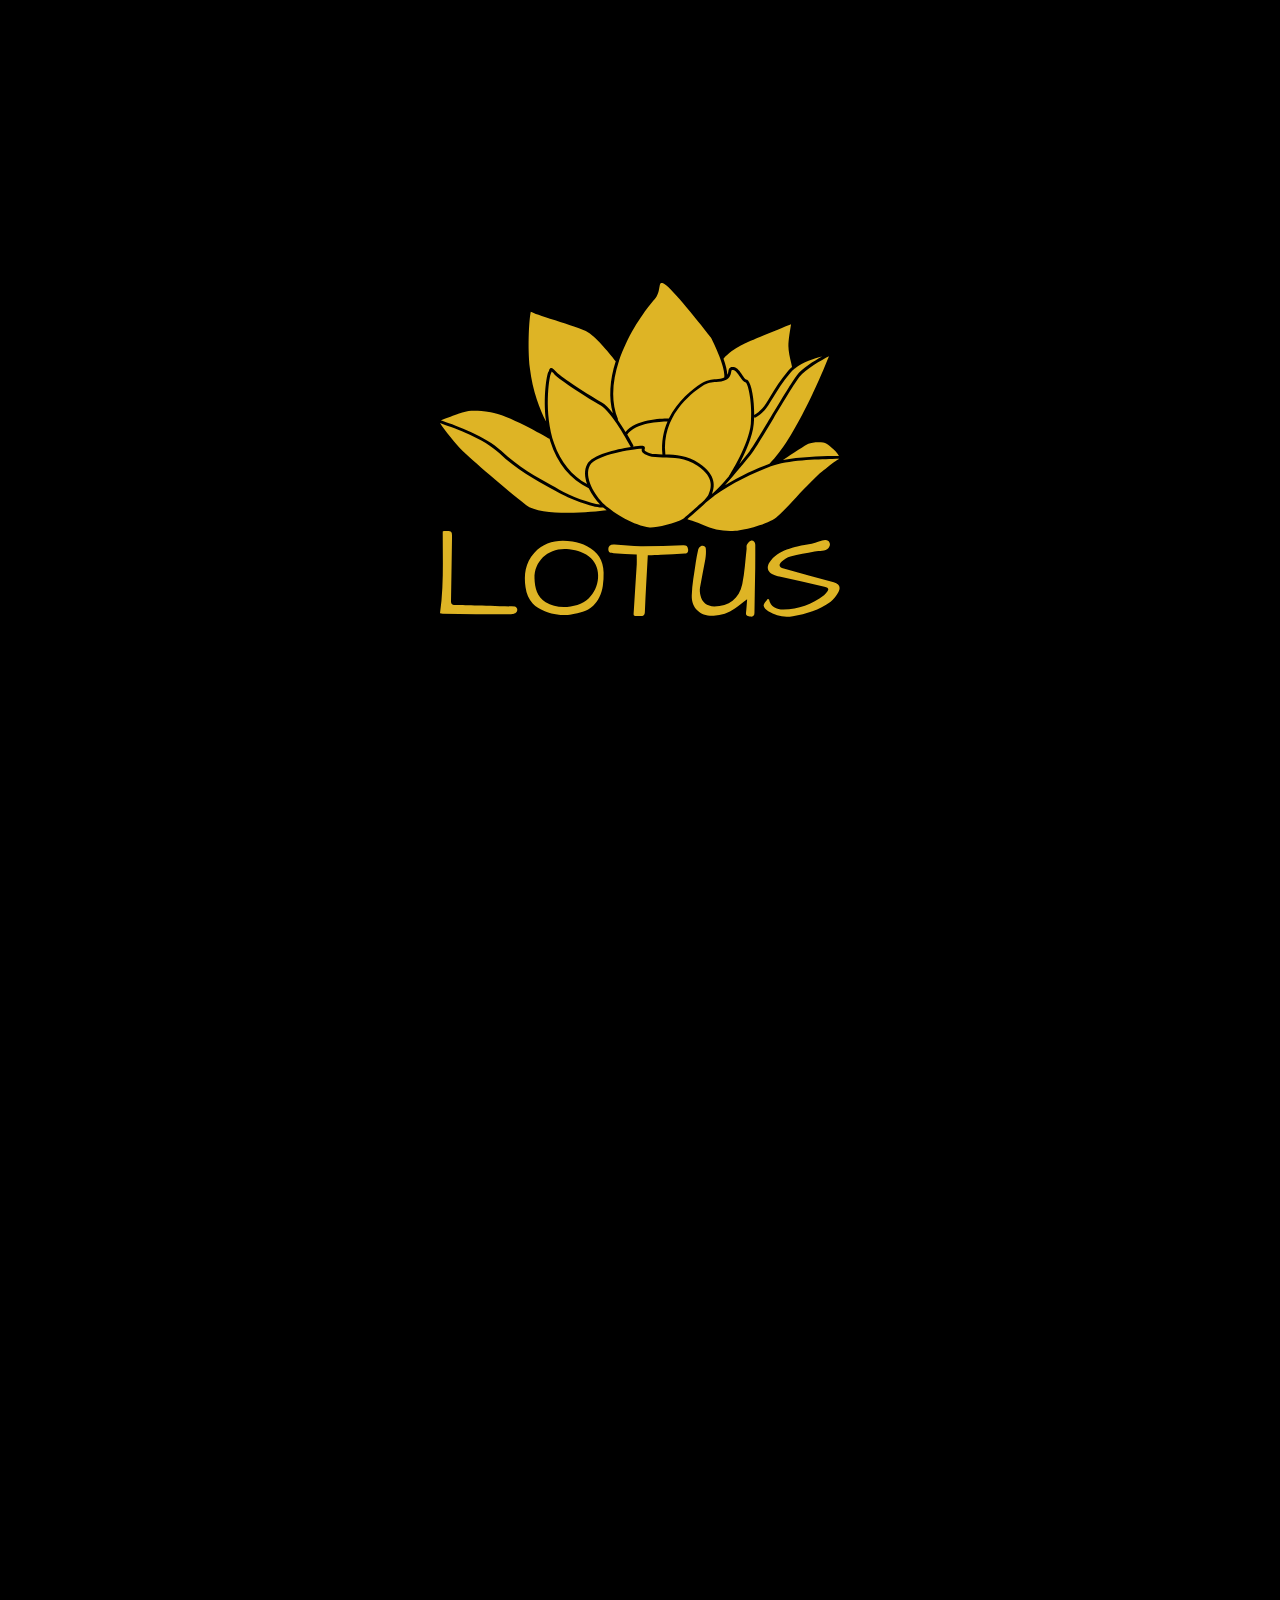
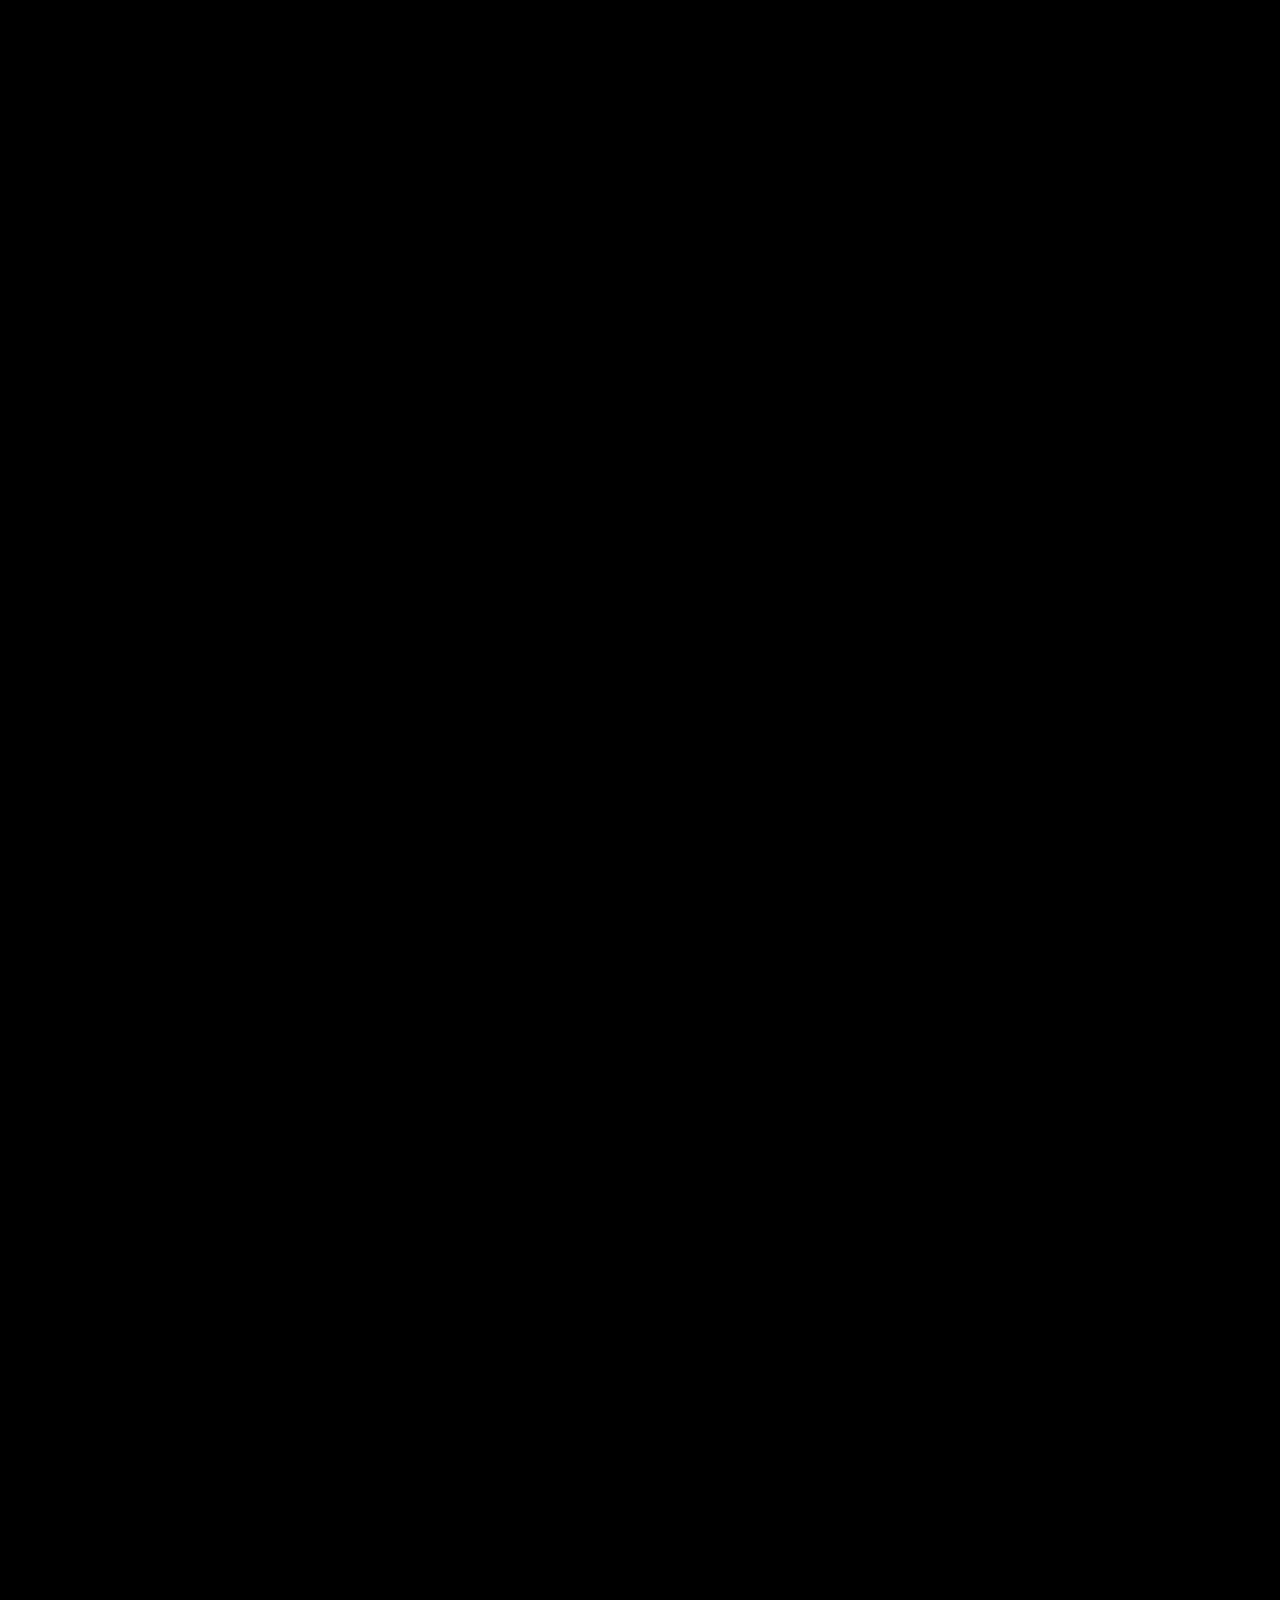
==== index.html @ 72575b06 "changes on menu" ====
<!doctype html>
<html lang="en">

<head>
  <meta charset="UTF-8" />
  <meta name="viewport" content="width=device-width, initial-scale=1.0" />

  <title>Lotus Colchester | Mediterranean Restaurant, Cocktails & Shisha Lounge</title>

  <meta name="description"
    content="Lotus Colchester offers Mediterranean cuisine, signature cocktails and a luxury shisha lounge in the heart of Colchester. View our menu and book your visit." />

  <meta name="keywords"
    content="Lotus Colchester, Restaurant Colchester, Mediterranean Restaurant Colchester, Shisha Lounge Colchester, Cocktails Colchester" />

  <meta name="robots" content="index, follow" />

  <link rel="canonical" href="https://lotuscolchester.co.uk/" />

  <!-- Open Graph -->
  <meta property="og:type" content="website" />
  <meta property="og:title" content="Lotus Colchester" />
  <meta property="og:description"
    content="Mediterranean cuisine, signature cocktails and luxury shisha lounge in Colchester." />
  <meta property="og:url" content="https://lotuscolchester.co.uk/" />
  <meta property="og:image" content="https://lotuscolchester.co.uk/images/logo.png" />

  <!-- Twitter -->
  <meta name="twitter:card" content="summary_large_image" />
  <meta name="twitter:title" content="Lotus Colchester" />
  <meta name="twitter:description"
    content="Mediterranean cuisine, signature cocktails and luxury shisha lounge in Colchester." />
  <meta name="twitter:image" content="https://lotuscolchester.co.uk/images/logo.png" />

  <link rel="preconnect" href="https://fonts.googleapis.com" />
  <link rel="preconnect" href="https://fonts.gstatic.com" crossorigin />

  <link rel="stylesheet" href="https://cdnjs.cloudflare.com/ajax/libs/font-awesome/6.5.2/css/all.min.css" />

  <link href="https://fonts.googleapis.com/css2?family=Playfair+Display:ital,wght@0,400..900;1,400..900&display=swap"
    rel="stylesheet" />

  <link href="https://cdn.jsdelivr.net/npm/bootstrap@5.3.3/dist/css/bootstrap.min.css" rel="stylesheet" />

  <link rel="stylesheet" href="css/style.css" />
</head>

<body class="loading">
  <!-- LOADER -->
  <div class="logo-container" id="logoContainer">
    <img src="assets/lotus-flower.svg" id="flowers" />
    <img src="assets/lotus-word.svg" />
  </div>

  <!-- MENU WRAPPER -->
  <div class="restaurant-menu" id="menu">
    <!-- NAVBAR -->
    <nav class="navbar navbar-dark bg-black py-0 px-2">

      <div class="d-md-flex align-items-center justify-content-between w-100 p-3 custom-border">
        <a target="_blank" class="nav-link d-md-flex align-items-center text-white gap-1"
          href="https://www.google.com/maps/place/18+Sir+Isaac's+Walk,+Colchester+CO1+1JL,+Mbret%C3%ABria+e+Bashkuar/data=!4m2!3m1!1s0x47d904f7725bf6bb:0x2bd5a5f53a01bd5?sa=X&ved=1t:242&ictx=111">
          <i class="fa-solid fa-location-dot"></i>
          18 Sir Isaacs Walk Colchester CO1 1JJ.</a>
        <div class="d-flex gap-4">
          <a target="_blank" class="nav-link d-flex align-items-center text-white gap-1" href="tel:01206 693637">
            <i class="fa-solid fa-phone"></i>
            01206 693637</a>
          <a target="_blank" class="nav-link d-flex align-items-center text-white gap-1"
            href="mailto:lotusrestaurantltd@gmail.com">
            <i class="fa-regular fa-envelope"></i>
            lotusrestaurantltd@gmail.com</a>
        </div>


      </div>


      <div class="container py-3">
        <div class="d-flex align-items-center justify-content-between w-100">
          <a class="nav-link menu-link" href="index.html">
            <img src="assets/lotus-all.svg" style="height: 70px" />
          </a>
          <div class="d-flex gap-4">
            <a class="nav-link menu-link active-menu" href="index.html">Home</a>
            <a class="nav-link menu-link " href="menu.html">Menu</a>
          </div>

        </div>
      </div>
    </nav>

    <div class="container-fluid bg-black p-0">

      <header class="hero">
        <div class="overlay container">

          <div>
            <div class="font-format f-90">Welcome to</div>
            <img src="assets/lotus-word.svg" style="height: 80px" /> <br>
            <!-- <h1>Restaurant & Lounge</h1> -->
          </div>
          <p class="w-100 w-md-75 pt-5">Experience the perfect balance of Mediterranean cuisine, signature drinks, and
            premium
            shisha in a space designed for relaxation and celebration. Whether you're joining us for dinner, cocktails,
            or an evening with friends, every detail is crafted to elevate your experience.</p>
          <button type="button" class="btn btn-custom pt-4">
            <a class="nav-link menu-link" target="_blank" href="assets/menu.pdf">View Our
              Menu</a></button>

        </div>
      </header>

      <!-- ABOUT -->
      <section class="container py-5 text-center text-white">
        <p class="font-format m-0">About Us</p>
        <div class="d-flex justify-content-center py-3">
          <p class="w-100 w-md-75">
            At Lotus, every detail is thoughtfully curated, from the ingredients in our kitchen to the ambience of our
            lounge. We believe great hospitality goes beyond food and drink. It's about creating a place where people
            connect, celebrate, and unwind. Nestled in the heart of Colchester, Lotus offers a seamless blend of
            exceptional cuisine, elegant surroundings, and a truly distinctive shisha experience.
          </p>
        </div>

        <div class="row text-center py-4">
          <div class="col-md-4 d-flex flex-column justify-content-center align-items-center">
            <img class="w-25 py-3" src="assets/restaurant.svg" />

            <span>Fresh ingredients & signature dishes</span>
          </div>
          <div class="col-md-4 d-flex flex-column justify-content-center align-items-center">
            <img class="w-25 py-3" src="assets/martini.svg" />

            <span>Classic & modern cocktails</span>
          </div>
          <div class="col-md-4 d-flex flex-column justify-content-center align-items-center">
            <img class="w-25 py-3" src="assets/hookah.svg" />
            <span>Premium flavors & lounge experience</span>
          </div>
        </div>
        <div class="pt-5">
          <h3 class="text-uppercase">Lotus is for everyone who<br> collects beautiful moments</h3>
          <p class="font-family">For the best memories</p>
        </div>
      </section>

      <!-- Hookah -->

      <section class="container text-center text-white pb-5">
        <div class="row text-center">
          <div class="col-md-4 d-flex flex-column justify-content-center align-items-center">
            <div class="image-box">
              <img class="w-100 py-3" src="assets/hookah.jpeg" />
            </div>
          </div>
          <div class="col-md-4 d-flex flex-column justify-content-center align-items-center px-4">
            <span class="subtitle">PREMIUM SHISHA EXPERIENCE</span>
            <h4 class="text-uppercase">Indulge in the Finest Flavours</h4>
            <p class="py-3">Discover expertly crafted shisha in an atmosphere designed for comfort and style. Featuring
              a carefully
              curated selection of traditional and signature flavours, every session is prepared with exceptional
              attention to detail for a smooth and satisfying experience.</p>
          </div>
          <div class="col-md-4 d-flex flex-column justify-content-center align-items-center">
            <div class="image-box">
              <img class="py-3 w-100" src="assets/lotus-place.jpeg" />
            </div>
          </div>
        </div>
      </section>

     
      <div class="div"> 
        <section>
        <div class="image-stack">
          <img src="assets/drink.jpg" class="img-back">
          <img src="assets/experience.png" class="img-front">
        </div>
      </section>
        <section class="split-section border-1 border-white">
          <div class="panel visit">
            <div class="overlay">
              <span class="subtitle">FIND THE RESTAURANT</span>
              <h2>VISIT US</h2>

              <p>
                18 Sir Isaacs Walk Colchester CO1 1JJ.
              </p>

              <h4>OPEN HOURS</h4>

              <p>
                Tue – Thu: 5:00 pm – 12:00 am<br>
                Fri: 5:00 pm – 01:00 am<br>
                Sat: 12:00 pm – 01:00 am
                <br>
                Sun: 12:00 pm – 11:00 pm
              </p>

            </div>
          </div>

          <div class="panel reservation">
            <div class="overlay">
              <span class="subtitle">BOOK A TABLE</span>
              <h2>RESERVATION</h2>

              <p>
                Planning a romantic dinner or
                gathering with friends?
                Book your table now.
              </p>

              <h4>BOOKING</h4>

              <p>
                Email: lotusrestaurantltd@gmail.com<br>
                Call us: 01206 693637
              </p>

            </div>
          </div>
        </section>
      </div>
      <div class="bg-black">
        <footer class="bg-black">
          <div class="container py-2">
            <div class="d-flex  justify-content-center">
              <span class="py-3 text-white">Lotus Restaurant 2026. All Rights Reserved.</span>
            </div>
          </div>
        </footer>
      </div>

    </div>




  </div>

  <script src="js/loader.js"></script>
  <script src="https://cdn.jsdelivr.net/npm/bootstrap@5.3.3/dist/js/bootstrap.bundle.min.js"></script>
  <script type="application/ld+json">
{
  "@context": "https://schema.org",
  "@type": "Restaurant",
  "name": "Lotus Colchester",
  "url": "https://lotuscolchester.co.uk",
  "telephone": "+44 1206 693637",
  "servesCuisine": "Mediterranean",
  "address": {
    "@type": "PostalAddress",
    "streetAddress": "18 Sir Isaacs Walk",
    "addressLocality": "Colchester",
    "postalCode": "CO1 1JJ",
    "addressCountry": "GB"
  }
}
</script>
</body>

</html>
---- css/style.css ----
/* LOADER */

@font-face {
  font-family: 'Beautiful';
  src: url('../fonts/BDScript-Regular.otf') format('truetype');
  font-weight: normal;
  font-style: normal;
}

@font-face {
  font-family: 'Gulfs';
  src: url('../fonts/gulfs-display-normal.ttf') format('truetype');
  font-weight: normal;
  font-style: normal;
}

.font-family-gulfs{
    font-family: 'Gulfs', sans-serif !important;
    color: white;
    font-size: 150px !important;
}

.font-format {
  font-family: 'Beautiful', sans-serif !important;
  color: #deb425;
  font-size: 100px !important;
  letter-spacing: 3px;
}

.font-family {
  font-family: 'Beautiful', sans-serif !important;
  letter-spacing: 3px;
  font-size: 80px !important;
}
.f-90{
   font-size:120px !important;
   font-weight: 500;
   letter-spacing: 1px;
}


h1,
h2,
h3,
h4,
h5,
h6 {
  /* font-family: "Crimson Pro", serif; */
}

.logo-container {
  position: fixed;
  inset: 0;
  background: #000;
  display: flex;
  flex-direction: column;
  justify-content: center;
  align-items: center;
  z-index: 9999;
  transition: opacity 0.8s ease;
}

.btn-custom {
  border-bottom: 1px solid #deb425 !important;
  border-radius: 0;

}

.btn-custom:hover {
  border-bottom: 1px solid white !important;
  color: white !important;
}

.btn-custom:hover a {

  color: white !important;
}

.btn-custom a {
  font-size: 16px;
  color: #deb425 !important;
} 


.logo-container img {
  width: 180px;
  max-width: 60vw;
}

.logo-container.hidden {
  opacity: 0;
  pointer-events: none;
}

/* ROTATION */
.rotate-animation {
  animation: rotateFlower 2s linear forwards;
}

@keyframes rotateFlower {
  from {
    transform: rotate(0deg);
  }

  to {
    transform: rotate(360deg);
  }
}

body.loading {
  overflow: hidden;
}
body{
  background-color: black;
}

h1 {
  font-size: 80px !important;
  font-weight: 900 !important;
}

p {
  font-size: 20px !important;
  font-weight: 400 !important;
}

/* MENU HIDE/SHOW */
.restaurant-menu {
  opacity: 0;
  transition: opacity 0.6s ease;
}

.restaurant-menu.visible {
  opacity: 1;
}

/* NAVBAR */
nav {
  position: fixed;
  top: 0;
  width: 100%;
  z-index: 1050;
}

/* .nav-link {
  color: white;
  font-weight: bold;
  font-size: 22px;
} */

.custom-border{
  border-style: solid;
    border-width: 0px 0px 1px 0px;
    border-color: #FFFFFF1F;
}

.nav-link {
  color: white;
  
}

.nav-link:hover {
  color: #deb425 !important;
}

.menu-link {
  cursor: pointer;
  font-weight: bold;
  font-size: 22px;
}

.active-menu {
  border-bottom: 2px solid #deb425 !important;
}

/*menu*/



.menu-item {
  display: flex;
  justify-content: space-between;
  border-bottom: 1px solid #7a7a7a;
  padding-bottom: 8px;
  margin-top: 15px;
}

.item-name {
  font-weight: 600;
  text-transform: uppercase;
  color: white;
  font-size: 22px;
}


.item-price {
  color: white;
  font-weight: 600;
  font-size: 20px;
}

.item-desc {
  font-size: 0.9em;
  color: rgb(216, 209, 209);
  margin-bottom: 10px;
}

.image-container {
  width: 100%;
  max-height: 300px;
  object-fit: cover;
  position: relative;
  background-size: cover;
  background-position: center;
  height: 400px;
  color: white;
  display: flex;
  align-items: center;
  justify-content: center;
  text-align: center;
}

.overlay-text {
  background-color: rgba(0, 0, 0, 0.4);
  font-size: 24px;
  text-transform: uppercase;
  backdrop-filter: blur(4px);
  -webkit-backdrop-filter: blur(4px);
  padding: 10px 30px;
  width: 100%;
  height: 100%;
  display: inline-flex;
  align-items: center;
  justify-content: center;
}

.logo-container {
  position: fixed;
  top: 0;
  left: 0;
  width: 100vw;
  height: 100vh;
  display: flex;
  justify-content: center;
  align-items: center;
  flex-direction: column;
  background-color: #000;
  z-index: 10;
  transition: opacity 0.8s ease;
}

.logo-container img {
  width: 40vw;
  max-width: 400px;
}

.logo-container.hidden {
  opacity: 0;
  pointer-events: none;
}

.rotate-animation {
  animation: rotateFlower 2s linear forwards;
}

@keyframes rotateFlower {
  from {
    transform: rotate(0deg);
  }

  to {
    transform: rotate(360deg);
  }
}



.restaurant-menu.visible {
  opacity: 1;
  pointer-events: auto;
}


.legend-footer {
  display: flex;
  justify-content: center;
  flex-wrap: wrap;
  border-top: 1px solid #929191;
   border-bottom: 1px solid #929191;
  font-size: 0.95rem;
  text-align: center;
  
  bottom: 0;
  align-items: center;
  flex-direction: column;
  /* z-index: 1000; */
  width: 100%;
}

.allergens {
  display: flex;
  gap: 0.25rem;
}

.badge {
  display: inline-block;
  font-size: 0.75rem;
  font-weight: bold;
  color: #fff;
  border-radius: 4px;
  padding: 0.1rem 0.35rem;
  line-height: 1;
}

/* Color codes to match legend */
.badge.vegetarian {
  background-color: #4caf50;
  /* green */
}

.badge.nuts {
  background-color: #b5651d;
  /* brown */
}

.badge.gluten {
  background-color: #e67e22;
  /* orange */
}

.badge.dairy {
  background-color: #3498db;
  /* blue */
}

.legend-item {
  font-weight: 600;
  padding: 0.3rem 0.8rem;
  border-radius: 4px;
  color: #fff;
}

.legend-item.vegetarian {
  background-color: #4caf50;
  /* green */
}

.legend-item.nuts {
  background-color: #b5651d;
  /* brown */
}

.legend-item.gluten {
  background-color: #e67e22;
  /* orange */
}

.legend-item.dairy {
  background-color: #3498db;
  /* blue */
}

.image-box {
  width: 100%;
  height: 500px; /* same height for all */
  overflow: hidden;
}

.image-box img {
  width: 100%;
  height: 100%;
  object-fit: cover; /* crops while keeping proportions */
  display: block;
}

/* home */


.hero {
  height: 80vh;
  background: url("../assets/rest.PNG") center/cover no-repeat;
  position: relative;
  display: flex;
  align-items: center;

  color: white;
  font-size: 80px !important;
  font-weight: 900;
  line-height: normal;
  overflow: hidden;
}

/* DARK OVERLAY */
.hero::before {
  content: "";
  position: absolute;
  inset: 0;
  background: rgba(0, 0, 0, 0.6);
}

.hero .overlay {
  position: relative;
  z-index: 2;
}



/*last section */
.split-section {
  display: flex;
  height: 600px;
  background: #0b0b12;
}

.panel {
  flex: 1;
  position: relative;
  overflow: hidden;
  transition: all 0.6s ease;
  cursor: pointer;
  padding: 40px;
}

.panel::before {
  content: "";
  position: absolute;
  inset: 0;

  background-size: cover;
  background-position: center;

  opacity: 0;
  transition: opacity 0.6s ease;
  z-index: 1;
}

.visit {
  background-color: #1C1A20 !important;
}

.reservation {
  background-color: #100f13 !important;
}

.visit::before {
  background:
    linear-gradient(rgba(0, 0, 0, .75),
      rgba(0, 0, 0, .75)),
    url("../assets/rest-garden.PNG");

  background-size: cover;
  background-position: center;
}

.hero .overlay{
  align-items: flex-start !important;
  text-align: left;
}

.reservation::before {
  background:
    linear-gradient(rgba(0, 0, 0, .75),
      rgba(0, 0, 0, .75)),
    url("../assets/rest.PNG");

  background-size: cover;
  background-position: center;
}

.panel::after {
  content: "";
  position: absolute;
  inset: 0;

  z-index: 2;
}

.overlay {
  position: relative;
  z-index: 3;
  height: 100%;
  display: flex;
  flex-direction: column;
  align-items: center;
  text-align: center;
  justify-content: center;
  color: white;
}

.split-section:hover .panel {
  flex: 0.9;
}

.split-section .panel:hover {
  flex: 1.1;
}

.panel:hover::before {
  opacity: 1;
}

.subtitle {
  color: #deb425;
  font-weight: 600;
  letter-spacing: 2px;
  font-size: 14px;
  margin-bottom: 20px;
}

.panel h2 {

  font-size: 44px;
  color: white !important;
  font-weight: 900;
}

.panel h4 {
  margin-top: 35px;
  margin-bottom: 20px;
  font-weight: 700;
}

.panel p {
  line-height: 1.8;
  max-width: 500px;
}

.panel a {
  color: white;
  text-decoration: none;
  margin-top: 30px;
  position: relative;
  font-weight: 600;
}

.panel a::after {
  content: "";
  position: absolute;
  left: 0;
  bottom: -8px;
  width: 100%;
  height: 2px;
  background: #c68a2f;
}


/*layering images*/
.image-stack {
  position: relative;
  width: 100%;
  height: 550px;
  overflow: hidden;
}

.img-back {
  width: 100%;
  height: 100%;
  object-fit: cover;
  display: block;
}

.image-stack::before {
  content: "";
  position: absolute;
  inset: 0;
  background: rgba(0, 0, 0, 0.6);
  z-index: 1;
}

.img-front {
  position: absolute;
  top: 50%;
  left: 50%;
  transform: translate(-50%, -50%);
  z-index: 2;
  width: 550px;
}

h2 {
  color: #deb425;
  text-transform: uppercase;
}


@media (max-width: 576px) {

  .menu-link {
    font-size: 20px !important;
  }
  .menu-link img{
    height: 50px !important;
  }
  .hero{
    font-size: 60px !important;
  }
  .font-family{
    font-size: 60px !important;
  }
  .img-front{
    width: 400px !important;
  }
   .image-stack{
    height: 400px !important;
  }
  .split-section{
    display: block !important;
  }
  .font-family-gulfs{
    font-size: 100px !important;
  }
}



/*menu tabs*/

.nav-pills .nav-link {
  background: transparent;
  color: #fff;
  margin: 0 8px;
  padding: 0px 30px;
  border-radius: 0;
  transition: 0.3s;
  line-height: normal;


}

.nav-pills .nav-link.active {
  background: none;
  color: #deb425;
}

.menu-item {
  display: flex;
  justify-content: space-between;
  padding: 14px 0;
  color: #fff;
  font-size: 18px;
}
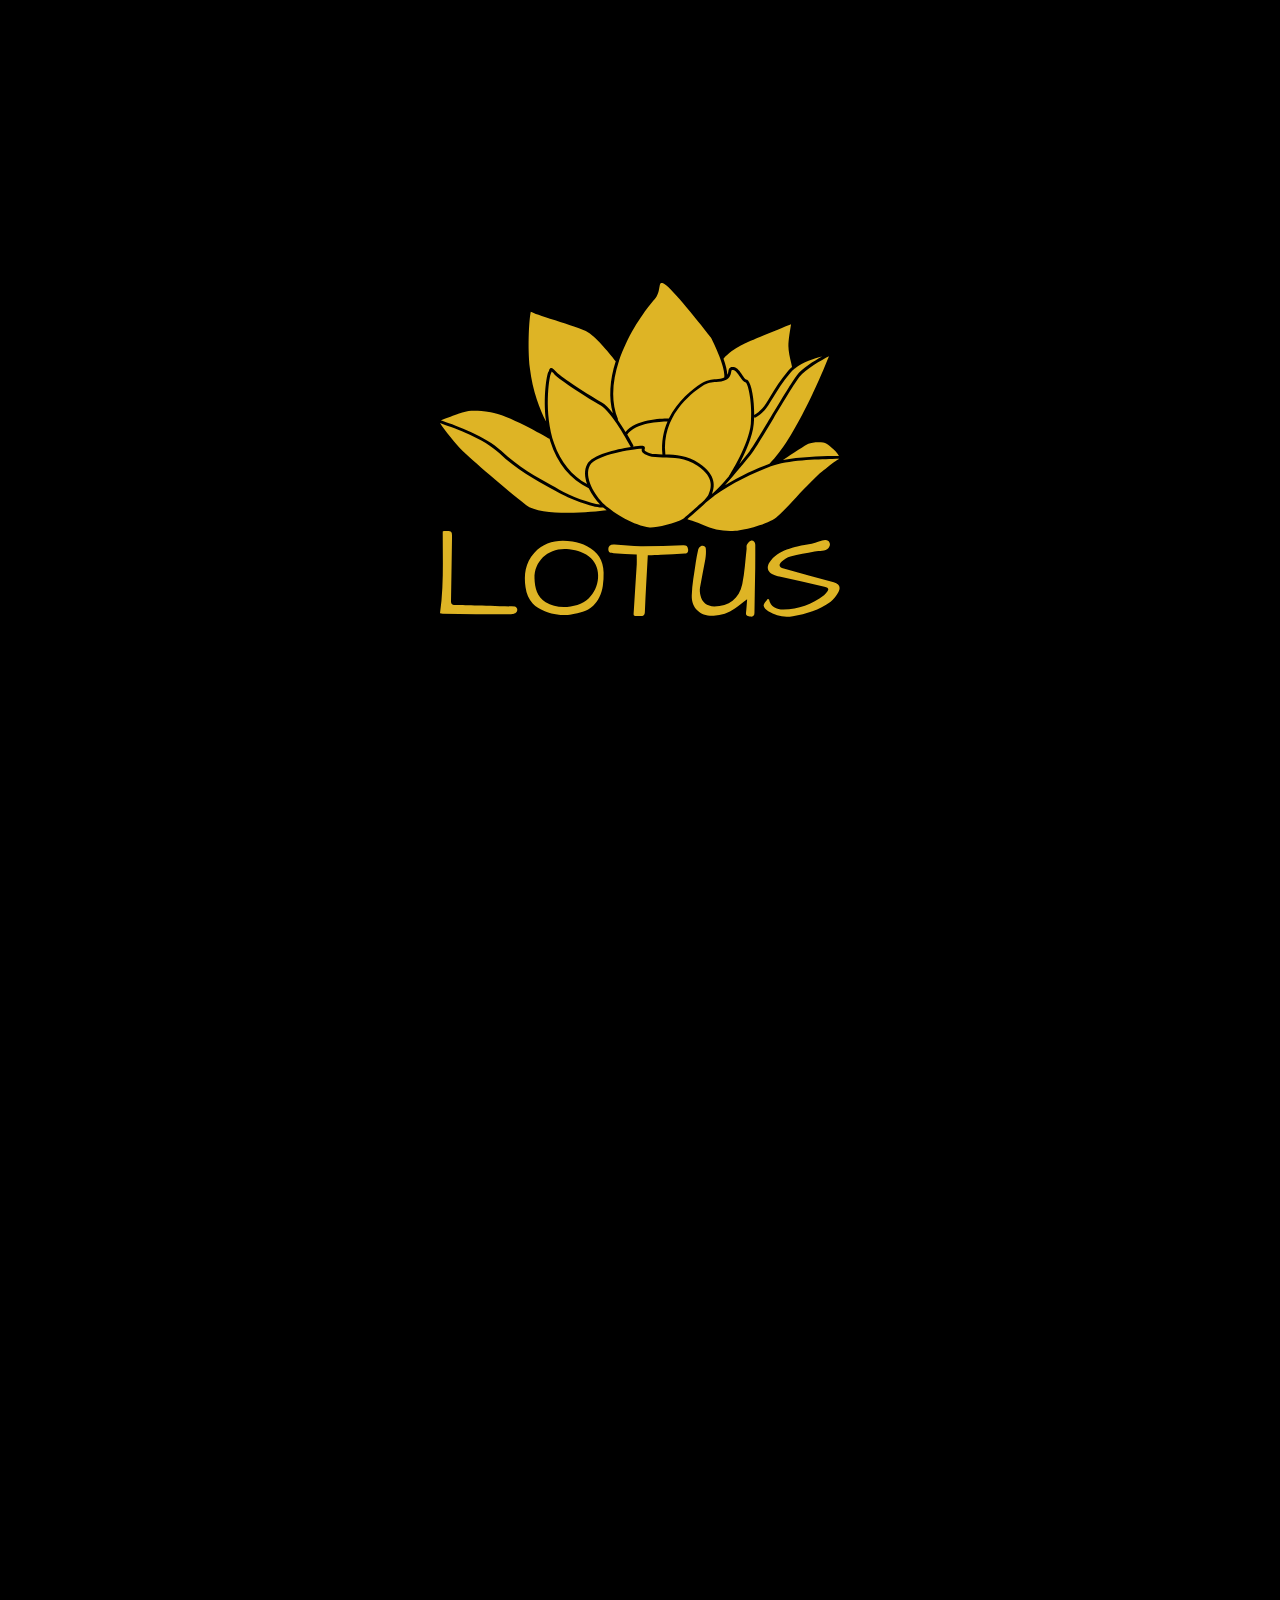
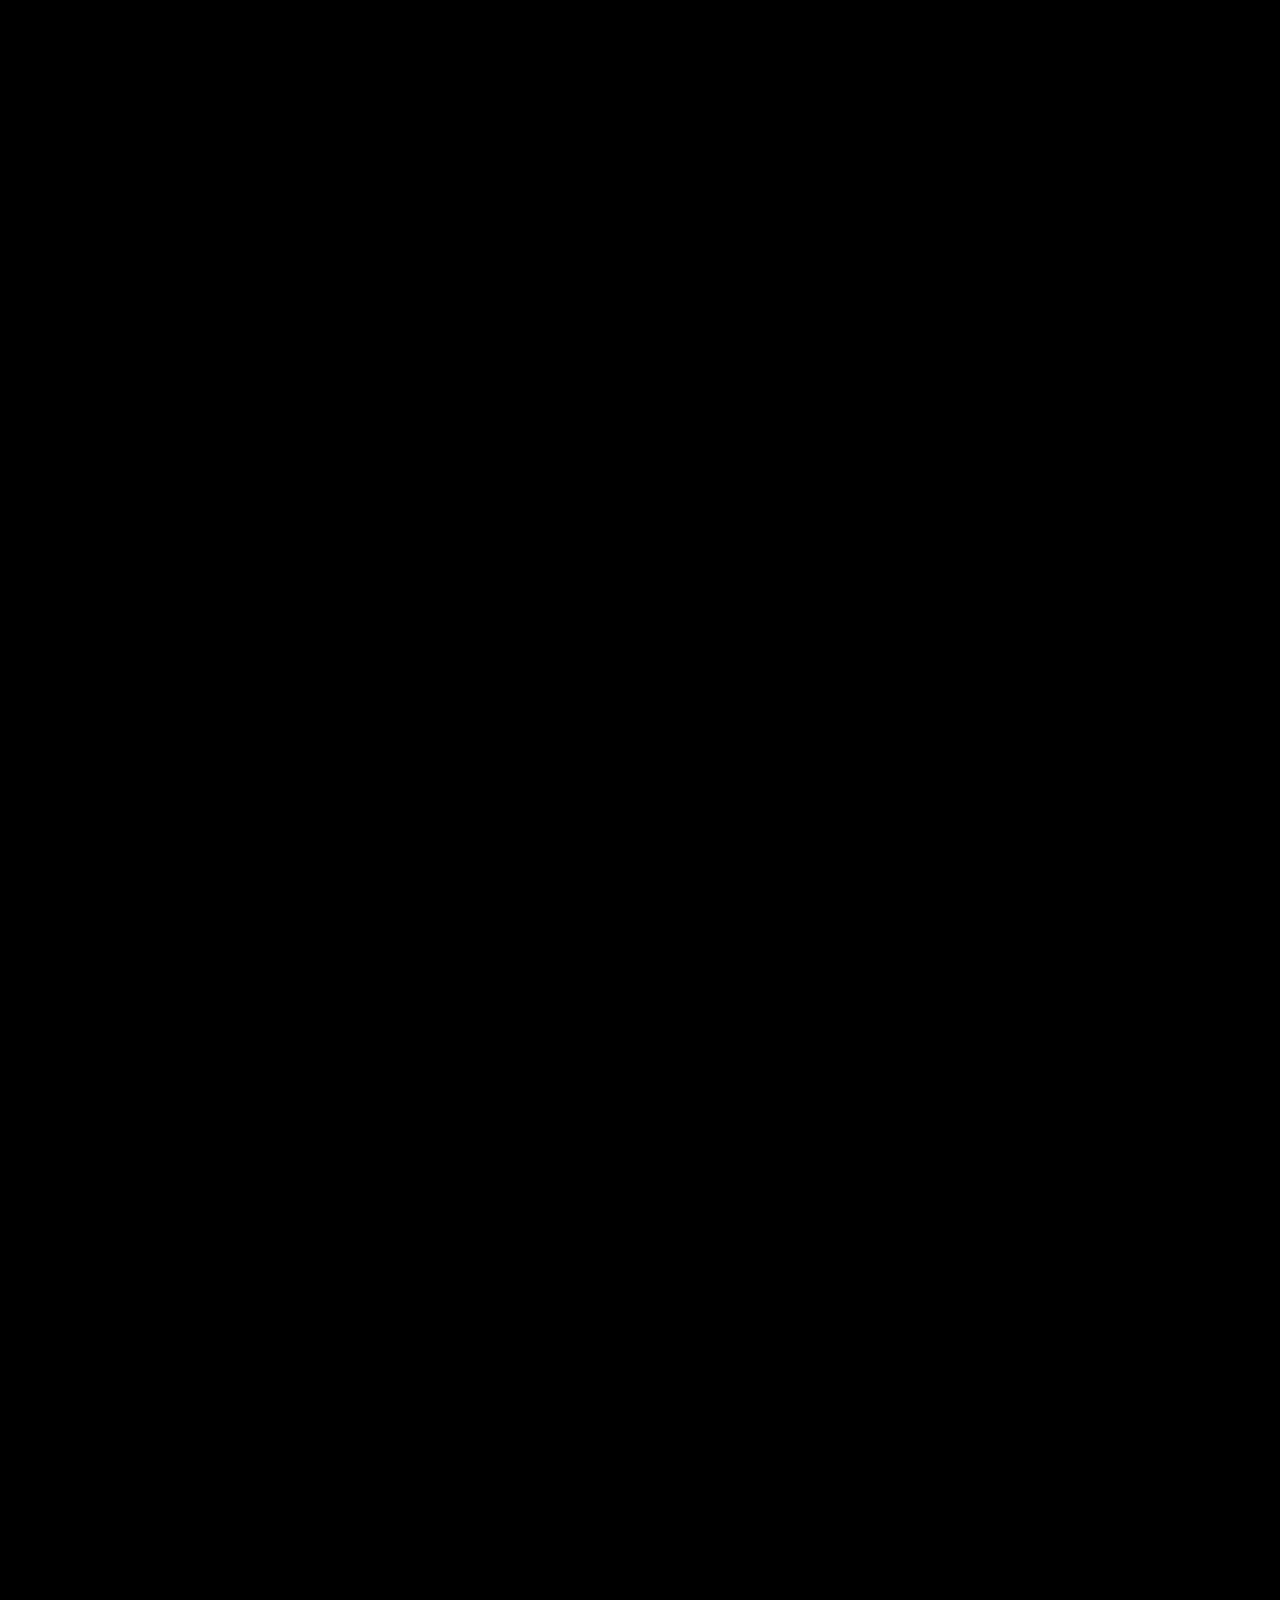
==== commit 6ae1d64f: "changes on menu" ====
--- a/index.html
+++ b/index.html
@@ -79,7 +79,7 @@
       <div class="container py-3">
         <div class="d-flex align-items-center justify-content-between w-100">
           <a class="nav-link menu-link" href="index.html">
-            <img src="assets/lotus-all.svg" style="height: 70px" />
+            <img src="assets/lotus-all.svg" style="height: 80px" />
           </a>
           <div class="d-flex gap-4">
             <a class="nav-link menu-link active-menu" href="index.html">Home</a>
@@ -170,14 +170,14 @@
         </div>
       </section>
 
-     
-      <div class="div"> 
+
+      <div class="div">
         <section>
-        <div class="image-stack">
-          <img src="assets/drink.jpg" class="img-back">
-          <img src="assets/experience.png" class="img-front">
-        </div>
-      </section>
+          <div class="image-stack">
+            <img src="assets/drink.jpg" class="img-back">
+            <img src="assets/experience.png" class="img-front">
+          </div>
+        </section>
         <section class="split-section border-1 border-white">
           <div class="panel visit">
             <div class="overlay">
@@ -215,8 +215,13 @@
               <h4>BOOKING</h4>
 
               <p>
-                Email: lotusrestaurantltd@gmail.com<br>
-                Call us: 01206 693637
+                <a target="_blank" class="nav-link d-flex justify-content-center align-items-center text-white gap-1"
+                  href="mailto:lotusrestaurantltd@gmail.com">
+                  <i class="fa-regular fa-envelope"></i>
+                  lotusrestaurantltd@gmail.com</a>
+                <a target="_blank" class="nav-link d-flex justify-content-center align-items-center text-white gap-1" href="tel:01206 693637">
+                    <i class="fa-solid fa-phone"></i>
+                    01206 693637</a>
               </p>
 
             </div>
--- a/css/style.css
+++ b/css/style.css
@@ -525,15 +525,15 @@
   max-width: 500px;
 }
 
-.panel a {
+/* .panel a {
   color: white;
   text-decoration: none;
   margin-top: 30px;
   position: relative;
   font-weight: 600;
-}
-
-.panel a::after {
+} */
+
+/* .panel a::after {
   content: "";
   position: absolute;
   left: 0;
@@ -541,7 +541,7 @@
   width: 100%;
   height: 2px;
   background: #c68a2f;
-}
+} */
 
 
 /*layering images*/
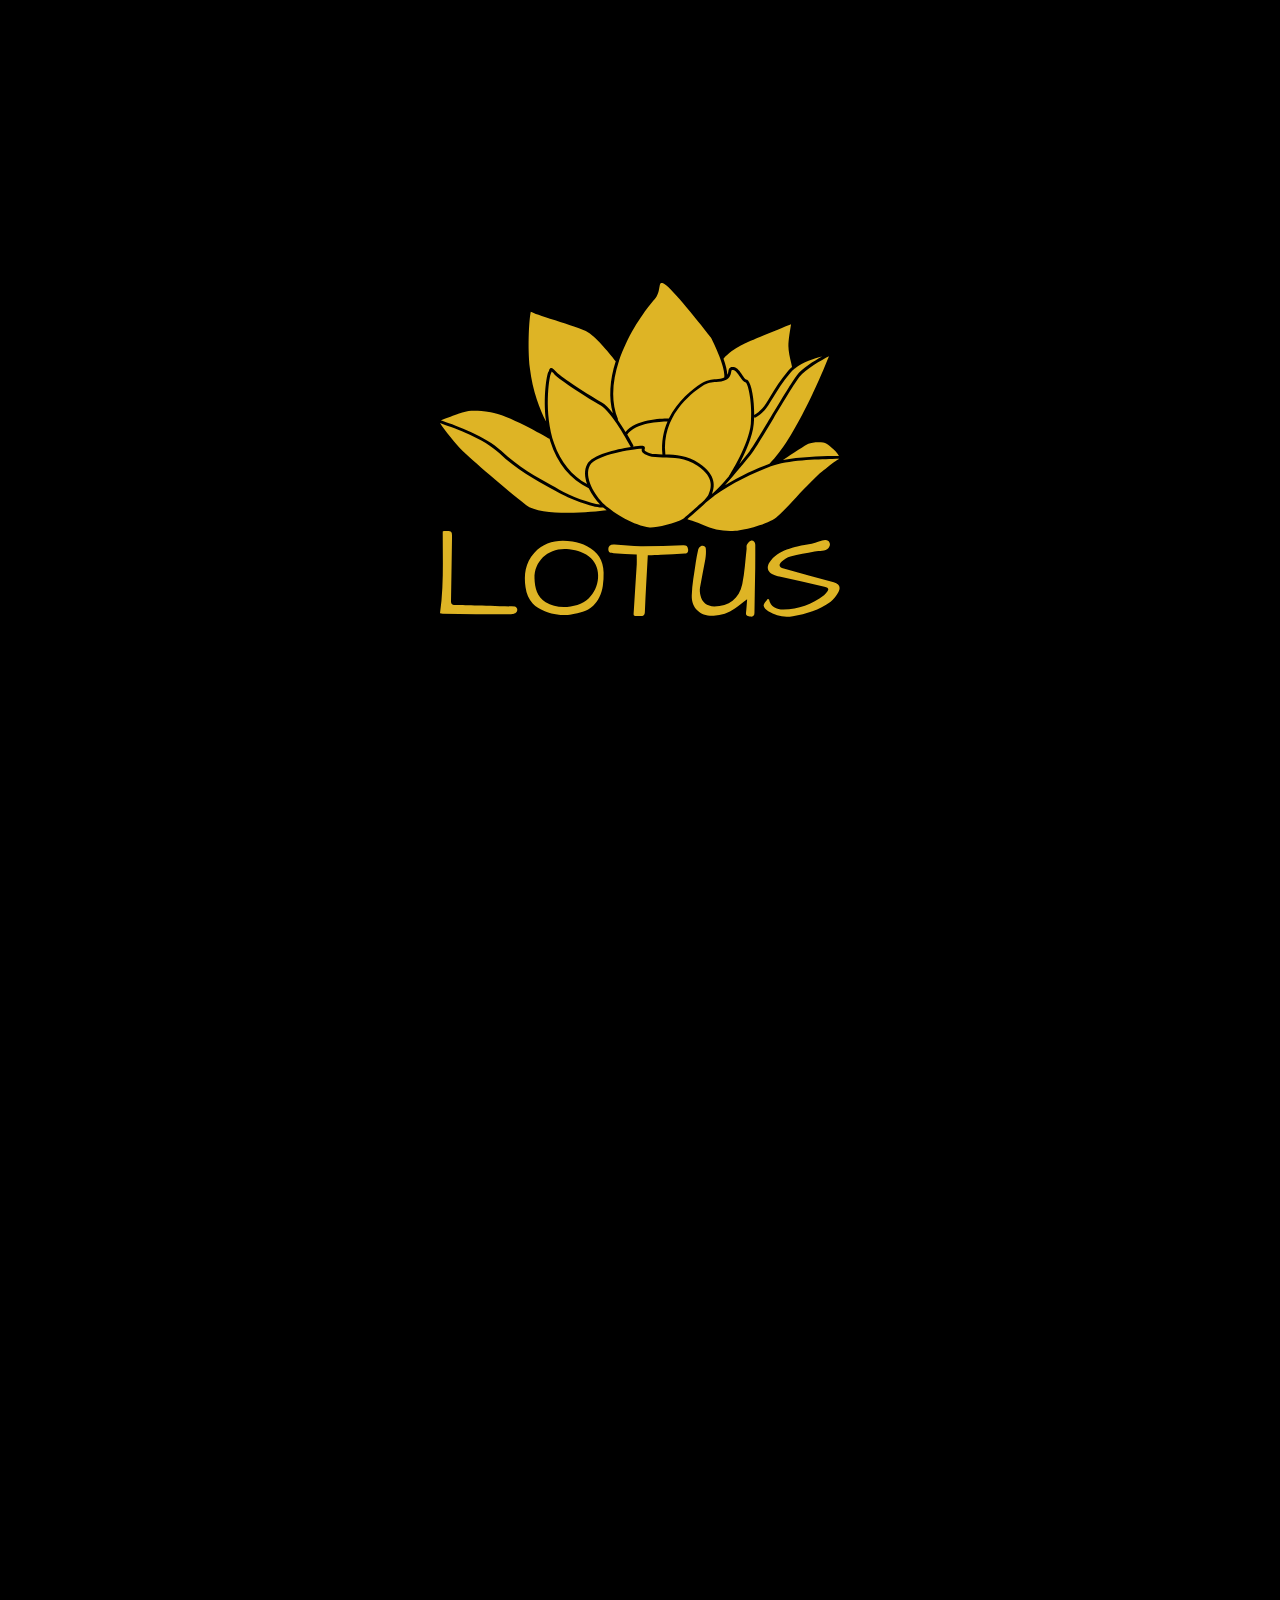
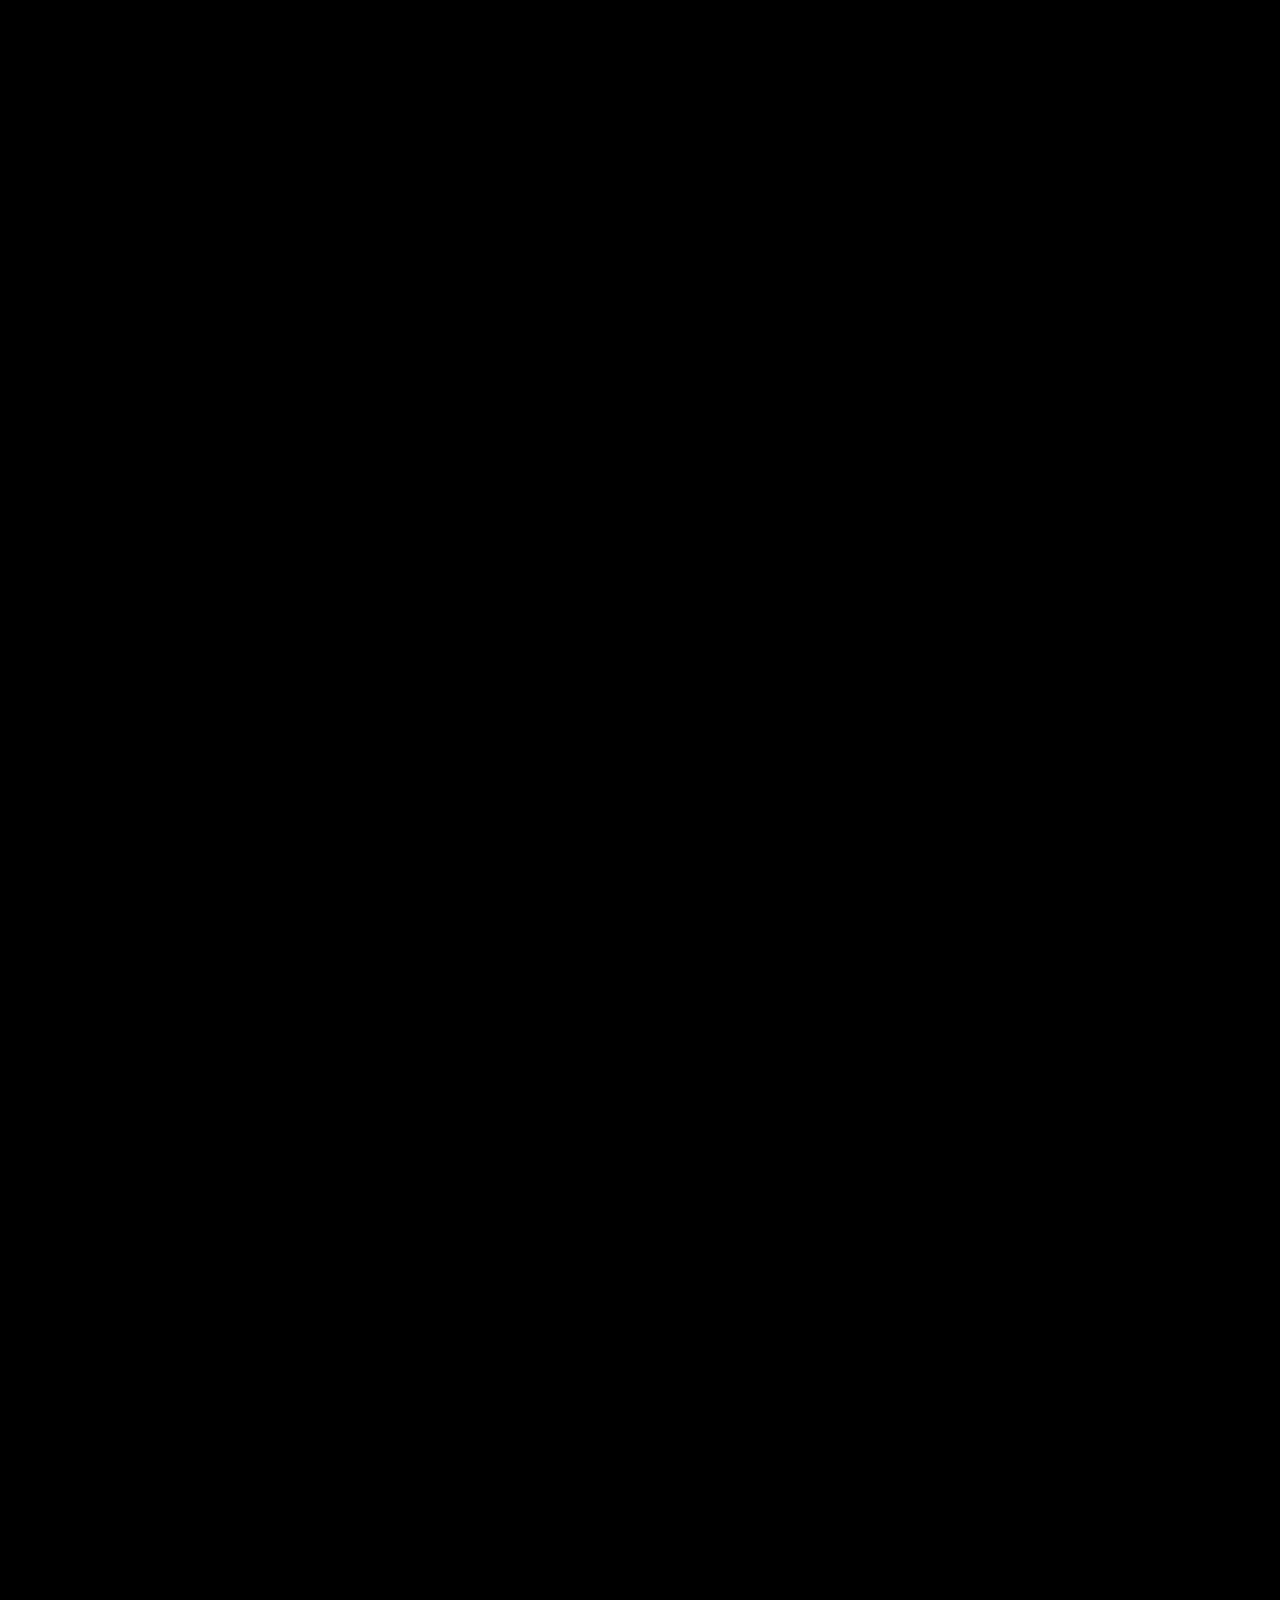
==== commit e4cc8393: "changes on menu" ====
--- a/index.html
+++ b/index.html
@@ -78,11 +78,11 @@
 
       <div class="container py-3">
         <div class="d-flex align-items-center justify-content-between w-100">
-          <a class="nav-link menu-link" href="index.html">
+          <a class="nav-link menu-link" href="/">
             <img src="assets/lotus-all.svg" style="height: 80px" />
           </a>
           <div class="d-flex gap-4">
-            <a class="nav-link menu-link active-menu" href="index.html">Home</a>
+            <a class="nav-link menu-link active-menu" href="/">Home</a>
             <a class="nav-link menu-link " href="menu.html">Menu</a>
           </div>
 
@@ -97,16 +97,16 @@
 
           <div>
             <div class="font-format f-90">Welcome to</div>
-            <img src="assets/lotus-word.svg" style="height: 80px" /> <br>
+            <img src="assets/lotus-word.svg" style="height: 70px" /> <br>
             <!-- <h1>Restaurant & Lounge</h1> -->
           </div>
-          <p class="w-100 w-md-75 pt-5">Experience the perfect balance of Mediterranean cuisine, signature drinks, and
+          <p class="w-75 pt-5">Experience the perfect balance of Mediterranean cuisine, signature drinks, and
             premium
             shisha in a space designed for relaxation and celebration. Whether you're joining us for dinner, cocktails,
             or an evening with friends, every detail is crafted to elevate your experience.</p>
-          <button type="button" class="btn btn-custom pt-4">
+          <!-- <button type="button" class="btn btn-custom pt-4">
             <a class="nav-link menu-link" target="_blank" href="assets/menu.pdf">View Our
-              Menu</a></button>
+              Menu</a></button> -->
 
         </div>
       </header>
@@ -115,7 +115,7 @@
       <section class="container py-5 text-center text-white">
         <p class="font-format m-0">About Us</p>
         <div class="d-flex justify-content-center py-3">
-          <p class="w-100 w-md-75">
+          <p class="w-75">
             At Lotus, every detail is thoughtfully curated, from the ingredients in our kitchen to the ambience of our
             lounge. We believe great hospitality goes beyond food and drink. It's about creating a place where people
             connect, celebrate, and unwind. Nestled in the heart of Colchester, Lotus offers a seamless blend of
@@ -141,7 +141,7 @@
         </div>
         <div class="pt-5">
           <h3 class="text-uppercase">Lotus is for everyone who<br> collects beautiful moments</h3>
-          <p class="font-family">For the best memories</p>
+          <p class="font-family py-3">For the best memories</p>
         </div>
       </section>
 
--- a/css/style.css
+++ b/css/style.css
@@ -594,7 +594,8 @@
     font-size: 60px !important;
   }
   .font-family{
-    font-size: 60px !important;
+    font-size: 70px !important;
+    line-height: 45px;
   }
   .img-front{
     width: 400px !important;
@@ -608,6 +609,11 @@
   .font-family-gulfs{
     font-size: 100px !important;
   }
+  .w-75{
+    width: 100% !important;
+  }
+  p {
+    font-size: 18px !important }
 }
 
 
@@ -621,7 +627,7 @@
   padding: 0px 30px;
   border-radius: 0;
   transition: 0.3s;
-  line-height: normal;
+  line-height: 90px;;
 
 
 }
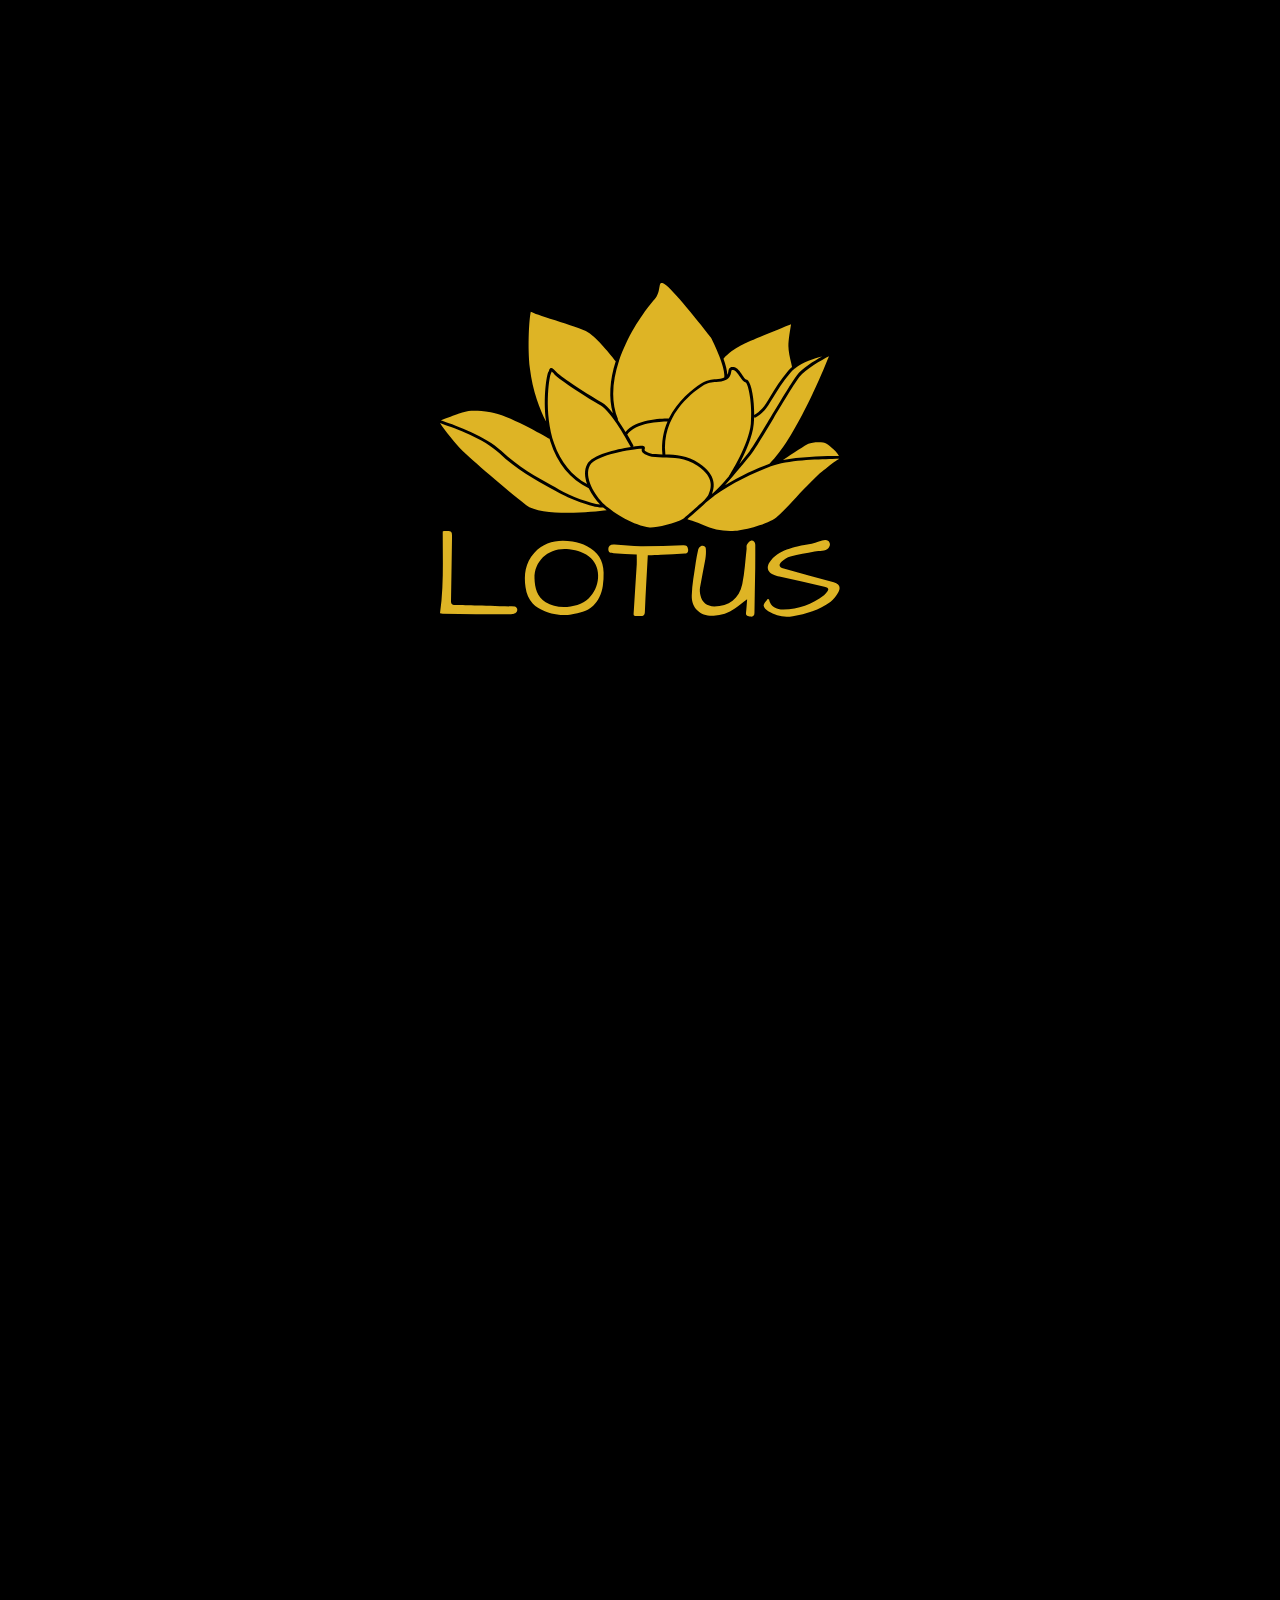
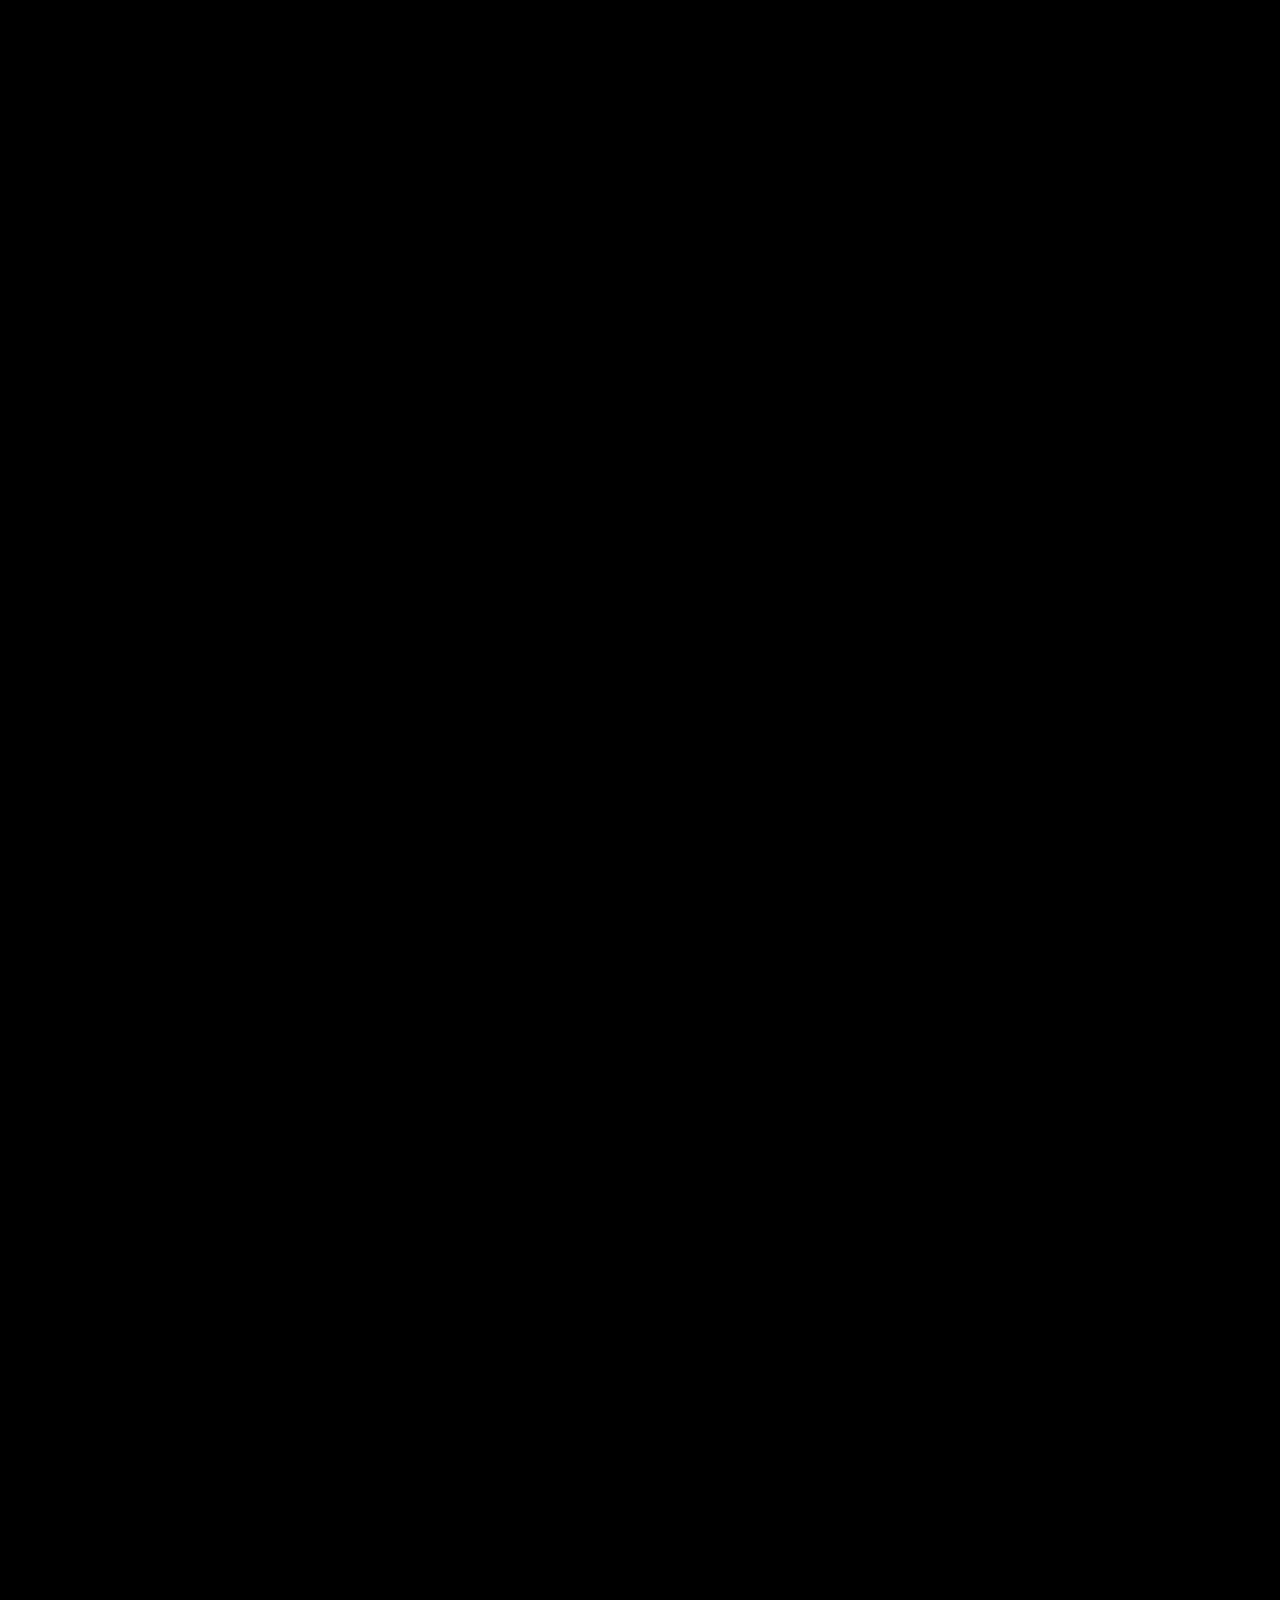
==== commit fd074390: "changes on menu" ====
--- a/index.html
+++ b/index.html
@@ -154,7 +154,7 @@
               <img class="w-100 py-3" src="assets/hookah.jpeg" />
             </div>
           </div>
-          <div class="col-md-4 d-flex flex-column justify-content-center align-items-center px-4">
+          <div class="col-md-4 d-flex flex-column justify-content-center align-items-center p-4">
             <span class="subtitle">PREMIUM SHISHA EXPERIENCE</span>
             <h4 class="text-uppercase">Indulge in the Finest Flavours</h4>
             <p class="py-3">Discover expertly crafted shisha in an atmosphere designed for comfort and style. Featuring
--- a/css/style.css
+++ b/css/style.css
@@ -122,6 +122,7 @@
 p {
   font-size: 20px !important;
   font-weight: 400 !important;
+  margin: 0 !important;
 }
 
 /* MENU HIDE/SHOW */
